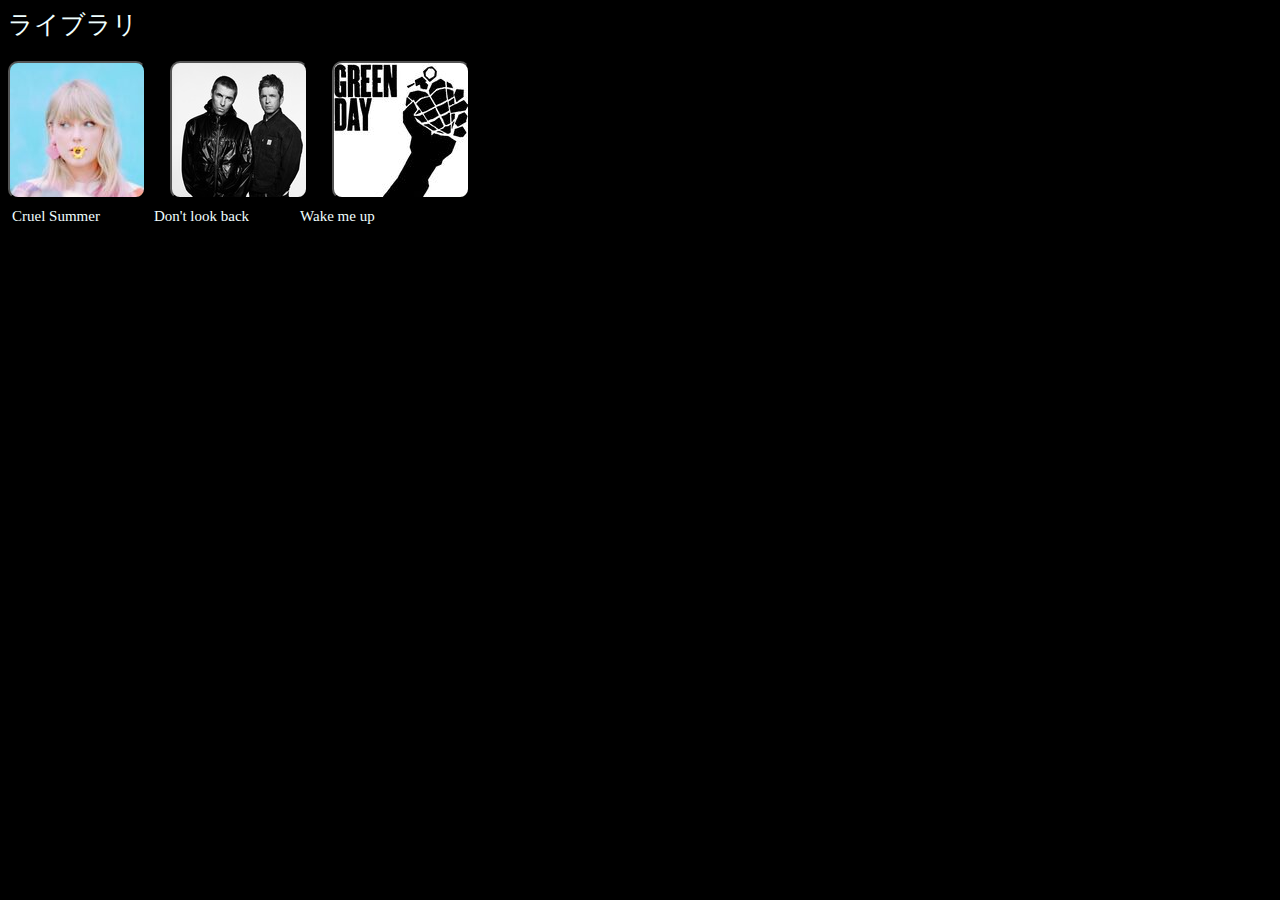
==== index.html @ fbe00d58 "Add files via upload" ====
<!DOCTYPE html>
<html lang="en">
<head>
    <meta charset="UTF-8">
    <meta name="viewport" content="width=device-width, initial-scale=1.0">
    <link rel="stylesheet" href="style.css">
    <title>ライブラリ</title>
</head>

<div class="lib-font">
<span style="color: azure;">ライブラリ</span>
</div>

<body>
    <div class="buttons">
    <button id="btn1" type="button"></button>
    <button id="btn2" type="button"></button>
    <button id="btn3" type="button"></button>
    <script type="text/javascript" src="1.js"></script>
</div>
    <div class="k63m6w">
        <span class="aaa" style="color: azure;">Cruel Summer</span>
        <span class= "bbb" style="color: azure;">Don't look back</span>
        <span class= "ccc" style="color: azure;">Wake me up</span>
        
    </div>
    
</body>
</html>
---- style.css ----
.lib-font{
    font-size: 25px;
    margin-bottom: 20px;
    
}
#btn1{
    background-image: url(img1.jpg);
    border-radius: 10px;
    width: 138px;
    height: 138px;
    margin-right: 20px;
    margin-bottom: 8px;
}
#btn1:hover{
    box-shadow: 10px 10px 15px rgba(255, 249, 249,0.5);
    transition: box-shadow 0.25s;
}
#btn2{
    background-image: url(65475.jpg);
    border-radius: 10px;
    width: 138px;
    height: 138px;
    margin-bottom: 8px;
    margin-right: 20px;
}
#btn2:hover{
    box-shadow: 10px 10px 15px rgba(255, 249, 249,0.5);
    transition: box-shadow 0.25s;
}
#btn3{
    width: 138px;
    height: 138px;
    border-radius: 10px;
    margin-bottom: 8px;
    background-image: url(img2.jpg);
}
#btn3:hover{
    box-shadow: 10px 10px 15px rgba(255, 249, 249,0.5);
    transition: 0.25s;
}

.k63m6w .aaa{
    padding-left: 4px;
    margin-right: 50px;
    font-size: 15px;
}
.k63m6w .bbb{
    margin-right: 47px;
    font-size: 15px;
}
.k63m6w .ccc{
    /*margin-right: ;*/
    font-size: 15px;
}
body{
    background-color: black;
}
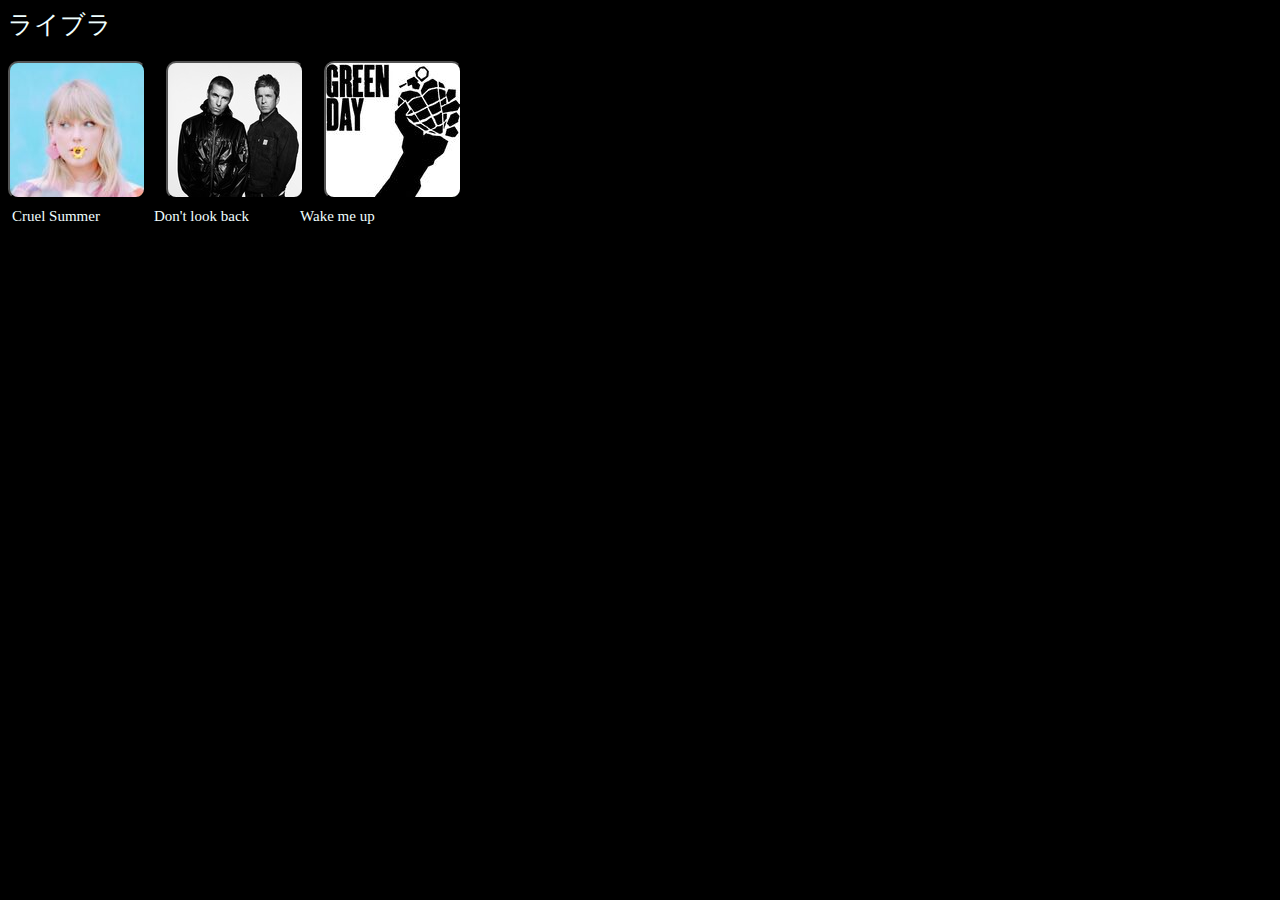
==== commit 350d7b89: "Update index.html" ====
--- a/index.html
+++ b/index.html
@@ -8,7 +8,7 @@
 </head>
 
 <div class="lib-font">
-<span style="color: azure;">ライブラリ</span>
+<span style="color: azure;">ライブラ</span>
 </div>
 
 <body>
@@ -26,4 +26,4 @@
     </div>
     
 </body>
-</html>+</html>
--- a/style.css
+++ b/style.css
@@ -56,3 +56,7 @@
     background-color: black;
 }
 
+.buttons{
+    display: flex;
+}
+
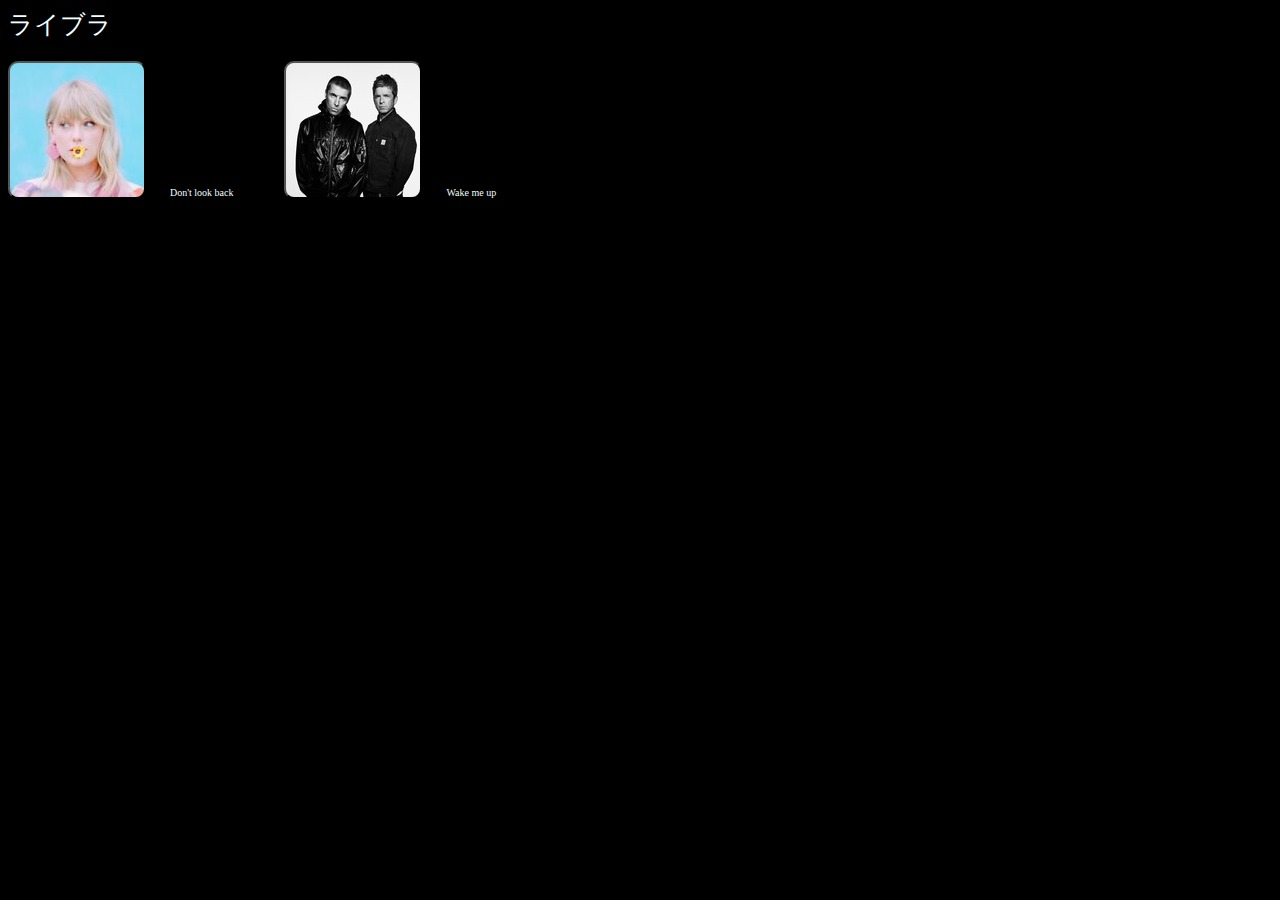
==== commit c38f66ef: "Add files via upload" ====
--- a/index.html
+++ b/index.html
@@ -14,16 +14,12 @@
 <body>
     <div class="buttons">
     <button id="btn1" type="button"></button>
+    <span class= "bbb" style="color: azure;">Don't look back</span>
     <button id="btn2" type="button"></button>
-    <button id="btn3" type="button"></button>
+    <span class= "ccc" style="color: azure;">Wake me up</span>      
     <script type="text/javascript" src="1.js"></script>
-</div>
-    <div class="k63m6w">
-        <span class="aaa" style="color: azure;">Cruel Summer</span>
-        <span class= "bbb" style="color: azure;">Don't look back</span>
-        <span class= "ccc" style="color: azure;">Wake me up</span>
         
     </div>
     
 </body>
-</html>
+</html>--- a/style.css
+++ b/style.css
@@ -39,24 +39,27 @@
     transition: 0.25s;
 }
 
-.k63m6w .aaa{
+.aaa{
     padding-left: 4px;
     margin-right: 50px;
     font-size: 15px;
 }
-.k63m6w .bbb{
+.bbb{
     margin-right: 47px;
-    font-size: 15px;
+    font-size: 10px;
 }
-.k63m6w .ccc{
+.ccc{
     /*margin-right: ;*/
-    font-size: 15px;
+    font-size: 10px;
 }
 body{
     background-color: black;
 }
 
-.buttons{
-    display: flex;
+buttons{
+    display:flex;
 }
 
+.k63m6w span{
+    text-align: center;
+}
